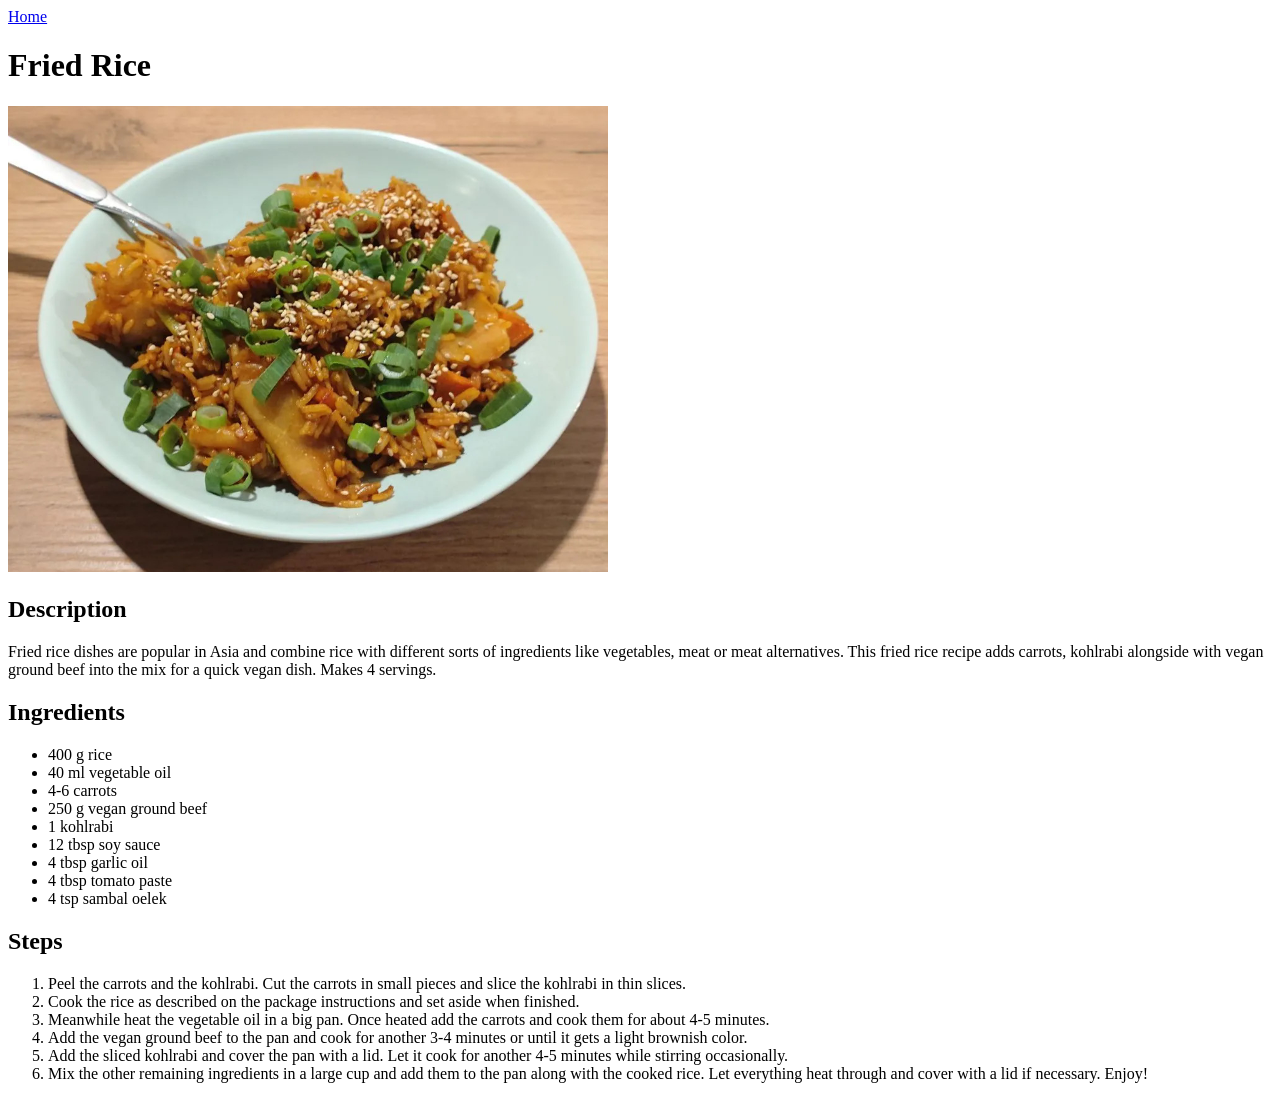
==== recipes/fried-rice.html @ 9d2bfd05 "Add fried-rice.html with image and content" ====
<!DOCTYPE html>
<html lang="en">
<head>
    <meta charset="UTF-8">
    <meta name="viewport" content="width=device-width, initial-scale=1.0">
    <title>Fried Rice</title>
</head>
<body>
    <a href="../index.html">Home</a>

    <h1>Fried Rice</h1>

    <img src="../img/fried-rice.jpg" alt="Fried rice in a bowl" width="600" />

    <h2>Description</h2>

    <p>Fried rice dishes are popular in Asia and combine rice with different sorts of ingredients like vegetables, meat or meat alternatives. This fried rice recipe adds carrots, kohlrabi alongside with vegan ground beef into the mix for a quick vegan dish. Makes 4 servings.</p>

    <h2>Ingredients</h2>

    <ul>
        <li>400 g rice</li>
        <li>40 ml vegetable oil</li>
        <li>4-6 carrots</li>
        <li>250 g vegan ground beef</li>
        <li>1 kohlrabi</li>
        <li>12 tbsp soy sauce</li>
        <li>4 tbsp garlic oil</li>
        <li>4 tbsp tomato paste</li>
        <li>4 tsp sambal oelek</li>
    </ul>

    <h2>Steps</h2>

    <ol>
        <li>Peel the carrots and the kohlrabi. Cut the carrots in small pieces and slice the kohlrabi in thin slices.</li>
        <li>Cook the rice as described on the package instructions and set aside when finished.</li>
        <li>Meanwhile heat the vegetable oil in a big pan. Once heated add the carrots and cook them for about 4-5 minutes.</li>
        <li>Add the vegan ground beef to the pan and cook for another 3-4 minutes or until it gets a light brownish color.</li>
        <li>Add the sliced kohlrabi and cover the pan with a lid. Let it cook for another 4-5 minutes while stirring occasionally.</li>
        <li>Mix the other remaining ingredients in a large cup and add them to the pan along with the cooked rice. Let everything heat through and cover with a lid if necessary. Enjoy!</li>

    </ol>
</body>
</html>
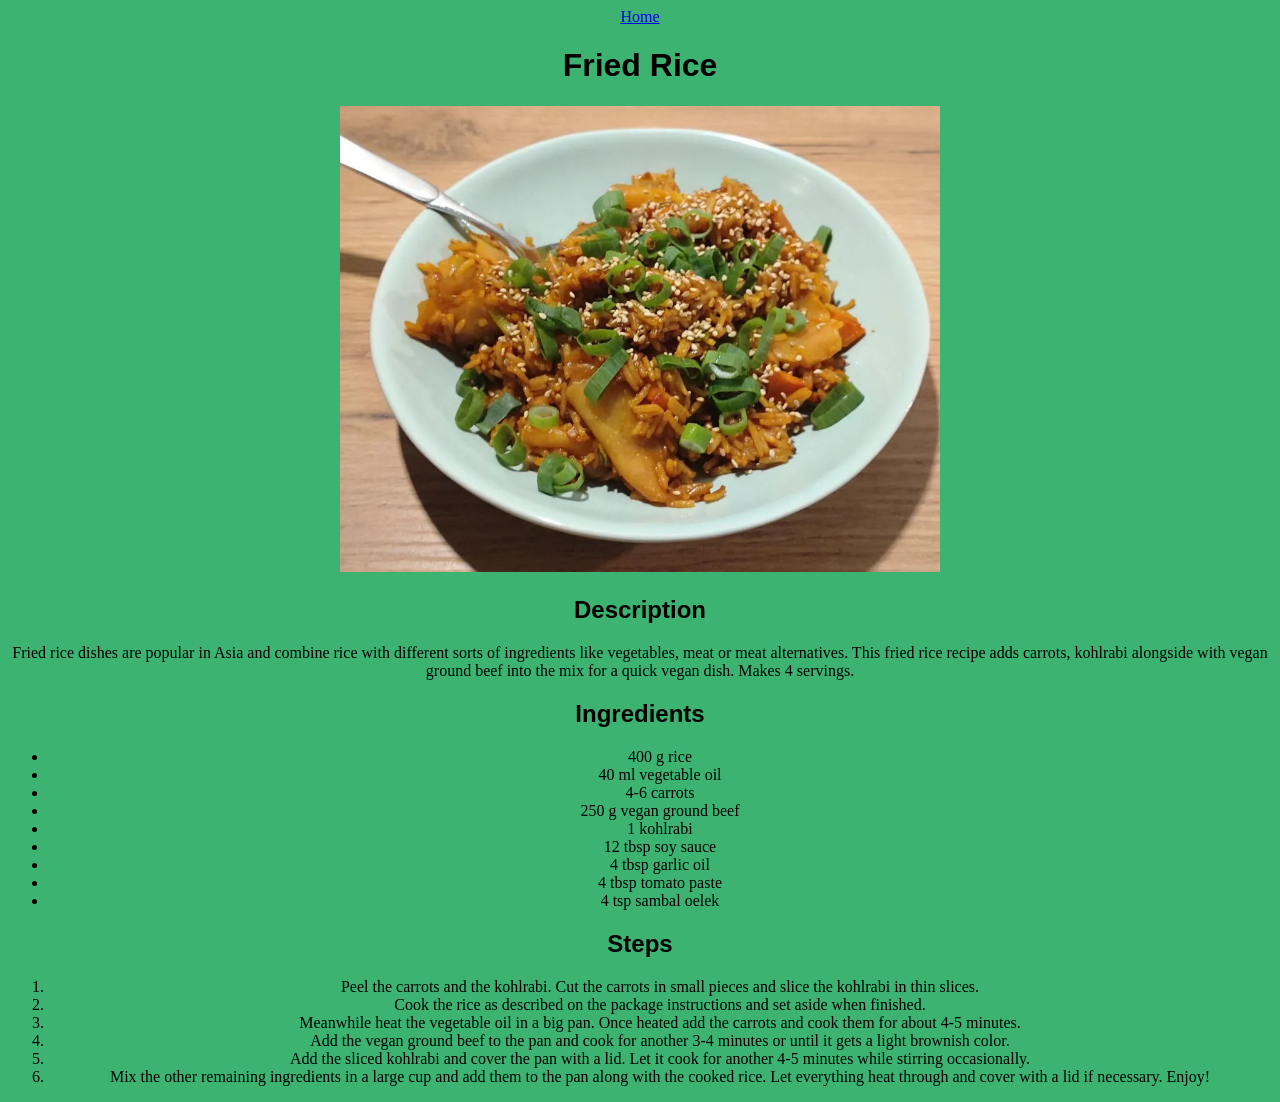
==== commit a40d1300: "Add styles to index.html and some general styling" ====
--- a/recipes/fried-rice.html
+++ b/recipes/fried-rice.html
@@ -4,6 +4,7 @@
     <meta charset="UTF-8">
     <meta name="viewport" content="width=device-width, initial-scale=1.0">
     <title>Fried Rice</title>
+    <link rel="stylesheet" href="../styles.css">
 </head>
 <body>
     <a href="../index.html">Home</a>
--- a/styles.css
+++ b/styles.css
@@ -0,0 +1,33 @@
+* {
+    box-sizing: border-box;
+    font-family: Georgia, 'Times New Roman', Times, serif;
+    text-align: center;
+}
+
+body {
+    background-color: mediumseagreen;
+}
+
+h1,
+h2 {
+    text-align: center;
+    font-family: Helvetica, Arial, sans-serif;
+}
+
+.recipe-list {
+    margin: 0 auto;
+    border: 2px dashed black;
+    width: 300px;
+    padding: 10px;
+}
+
+.recipe-link {
+    text-align: center;
+    margin: 10px 0;
+}
+
+.recipe-link a {
+    background-color: rgb(105, 209, 105);
+    padding: 3px;
+    border: 1px solid black;
+}
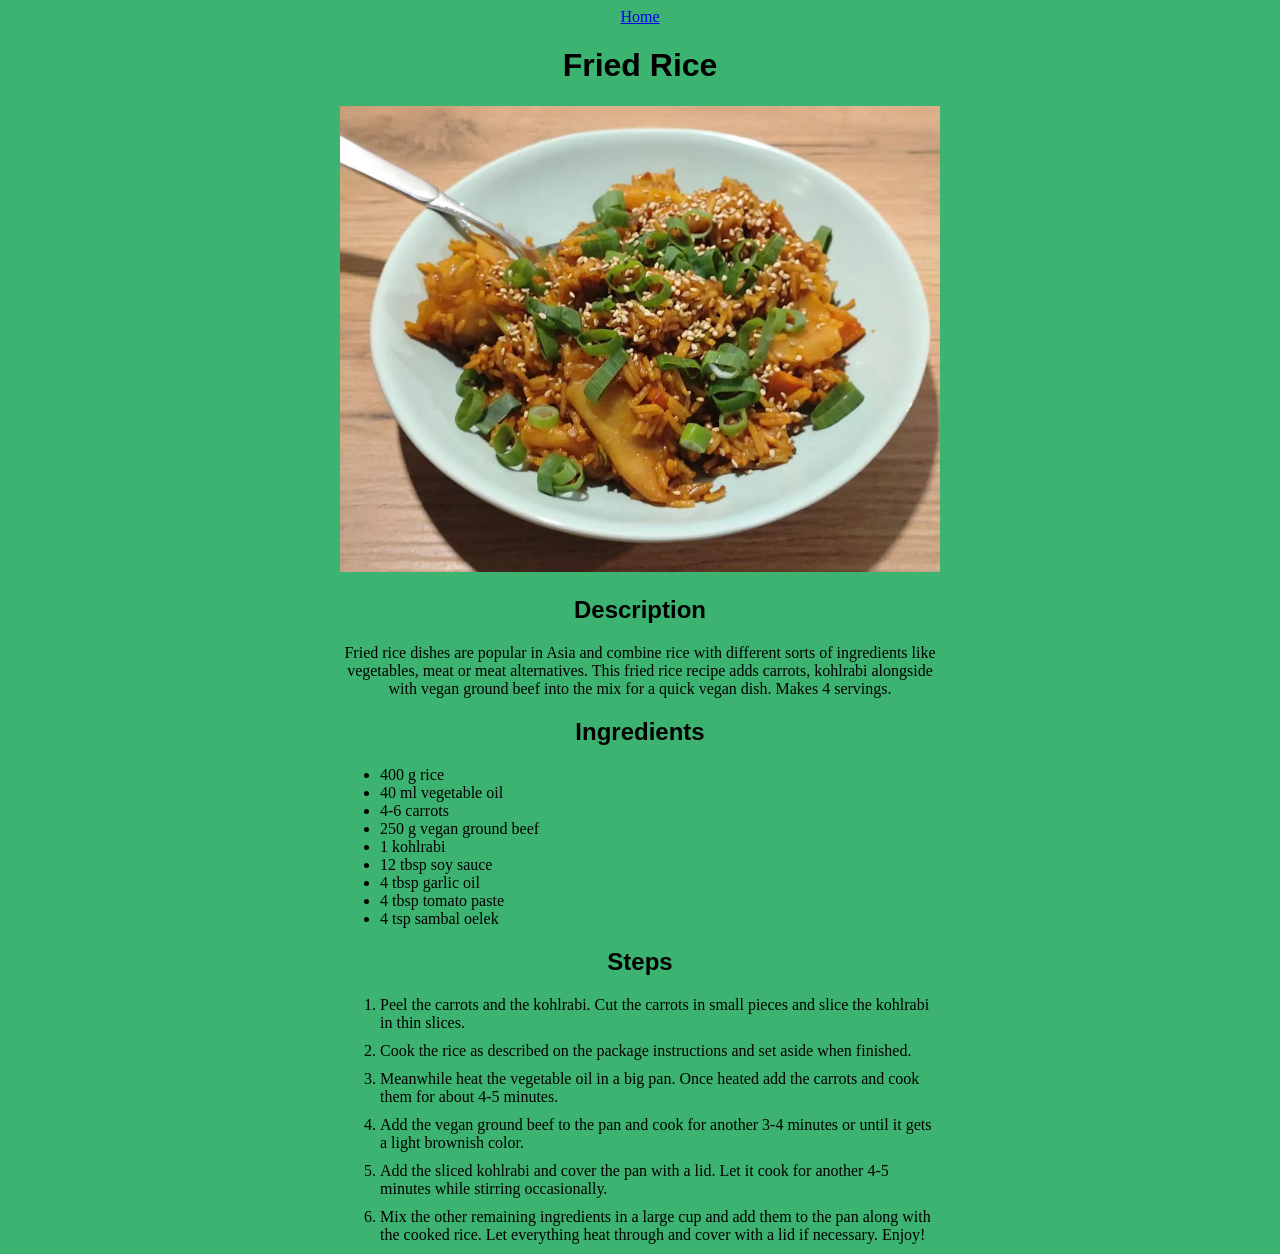
==== commit dea4595a: "Add styling to recipe pages" ====
--- a/recipes/fried-rice.html
+++ b/recipes/fried-rice.html
@@ -15,11 +15,11 @@
 
     <h2>Description</h2>
 
-    <p>Fried rice dishes are popular in Asia and combine rice with different sorts of ingredients like vegetables, meat or meat alternatives. This fried rice recipe adds carrots, kohlrabi alongside with vegan ground beef into the mix for a quick vegan dish. Makes 4 servings.</p>
+    <p class="content">Fried rice dishes are popular in Asia and combine rice with different sorts of ingredients like vegetables, meat or meat alternatives. This fried rice recipe adds carrots, kohlrabi alongside with vegan ground beef into the mix for a quick vegan dish. Makes 4 servings.</p>
 
     <h2>Ingredients</h2>
 
-    <ul>
+    <ul class="content">
         <li>400 g rice</li>
         <li>40 ml vegetable oil</li>
         <li>4-6 carrots</li>
@@ -33,7 +33,7 @@
 
     <h2>Steps</h2>
 
-    <ol>
+    <ol class="content">
         <li>Peel the carrots and the kohlrabi. Cut the carrots in small pieces and slice the kohlrabi in thin slices.</li>
         <li>Cook the rice as described on the package instructions and set aside when finished.</li>
         <li>Meanwhile heat the vegetable oil in a big pan. Once heated add the carrots and cook them for about 4-5 minutes.</li>
--- a/styles.css
+++ b/styles.css
@@ -30,4 +30,18 @@
     background-color: rgb(105, 209, 105);
     padding: 3px;
     border: 1px solid black;
+}
+
+ul li,
+ol li {
+    text-align: left;
+}
+
+ol li {
+    margin: 10px 0;
+}
+
+.content {
+    width: 600px;
+    margin: 0 auto;
 }
